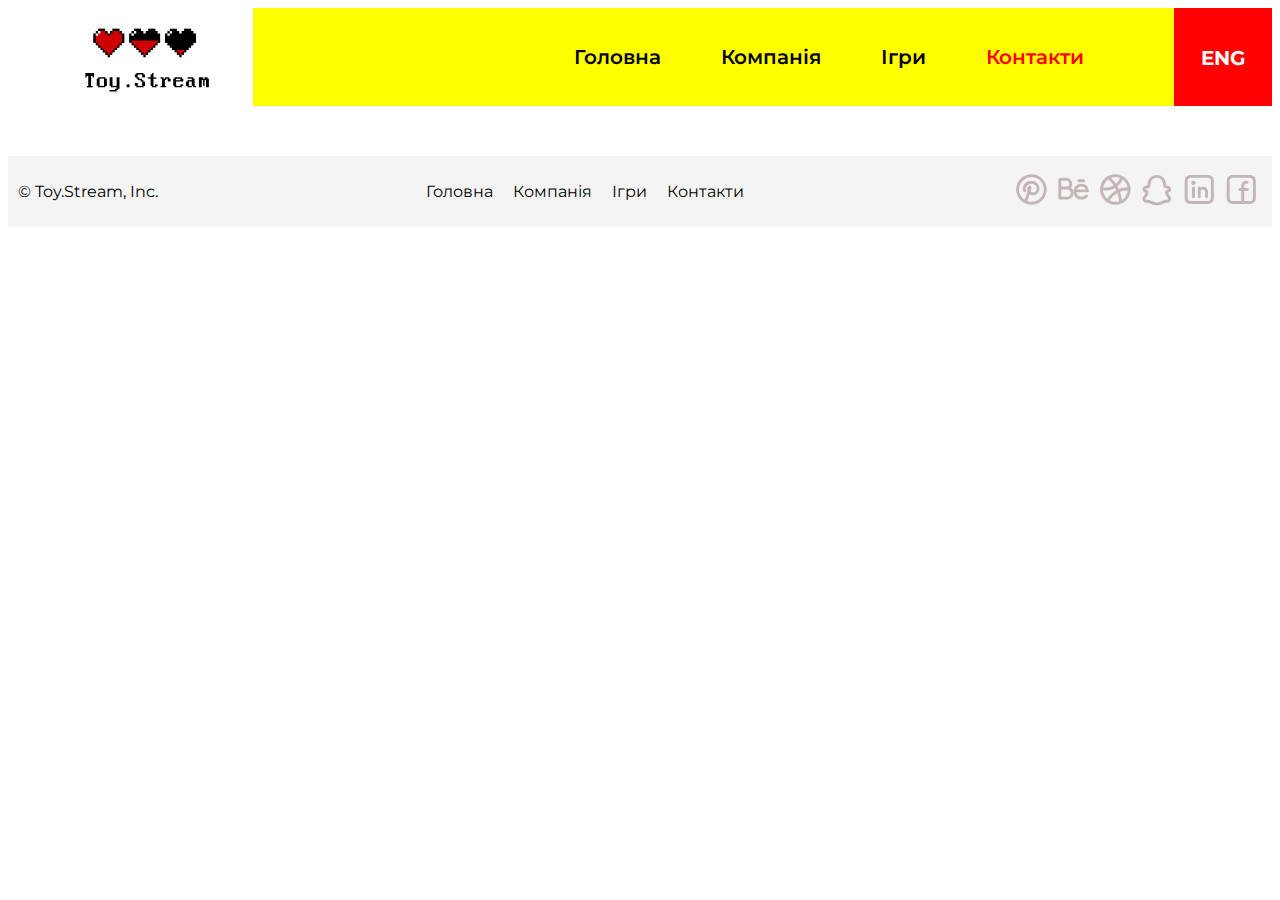
==== pages/contact.html @ e45186c5 "Add home page" ====
<!DOCTYPE html>
<html lang="en">
<head>
    <meta charset="UTF-8">
    <meta name="viewport" content="width=device-width, initial-scale=1.0">
    <title>Toy.Stream</title>
    <link rel="stylesheet" href="./../style.css">
    <link rel="stylesheet" href="./../assets/css/header.css">
    <link rel="stylesheet" href="./../assets/css/footer.css">
    <link rel="preconnect" href="https://fonts.googleapis.com">
    <link rel="preconnect" href="https://fonts.gstatic.com" crossorigin>
    <link href="https://fonts.googleapis.com/css2?family=Montserrat:ital,wght@0,100..900;1,100..900&display=swap" rel="stylesheet">
    <link rel="preconnect" href="https://fonts.gstatic.com" crossorigin>
    <link href="https://fonts.googleapis.com/css2?family=Roboto:ital,wght@0,100;0,300;0,400;0,500;0,700;0,900;1,100;1,300;1,400;1,500;1,700;1,900&display=swap" rel="stylesheet">
</head>
<body>
    <div class="wrapper">
        <header class="header">
        <div class="burger"></div>
        <a href="#" class="logo"></a>
        <ul class="menu">
            <li><a href="./../index.html">Головна</a></li>
            <li><a href="./about.html">Компанія</a></li>
            <li><a href="./games.html">Ігри</a></li>
            <li><a href="#" class="active">Контакти</a></li>
        </ul>
        <div class="lang">eng</div>
        </header>
    </div>
    <footer class="footer">
        <p>&copy; Toy.Stream, Inc.</p>
        <ul class="footer-menu">
            <li><a href="./../index.html">Головна</a></li>
            <li><a href="./about.html">Компанія</a></li>
            <li><a href="./games.html">Ігри</a></li>
            <li><a href="#">Контакти</a></li>
        </ul>
        <ul class="footer-social">
            <li><a href=""><img src="./../assets/icons/Pintrest.svg" alt=""></a></li>
            <li><a href=""><img src="./../assets/icons/Behance.svg" alt=""></a></li>
            <li><a href=""><img src="./../assets/icons/Dribbble.svg" alt=""></a></li>
            <li><a href=""><img src="./../assets/icons/Snapchat.svg" alt=""></a></li>
            <li><a href=""><img src="./../assets/icons/Linkedin.svg" alt=""></a></li>
            <li><a href=""><img src="./../assets/icons/Facebook.svg" alt=""></a></li>
        </ul>
    </footer>
</body>
</html>
---- style.css ----
*{
    box-sizing: border-box;
}
body{
    font-family: Montserrat, sans-serif;
}
a{
    color: inherit;
    text-decoration: none;
}
ul{
    list-style: none;
    margin: 0;
    padding: 0;
}
h1, h2{
    font-family: Roboto, sans-serif;
    text-transform: uppercase;
    padding-left: 10px;
}
.wrapper{
    background-image: linear-gradient(90deg, white 70px, yellow 70px);
    margin-bottom: 50px;
}

@media screen and (min-width: 1200px){
    .wrapper{
        background-image: linear-gradient(90deg, white 245px, yellow 70px);
    }
}
---- assets/css/header.css ----
a{
    padding: 10px;
    text-decoration: none;
}
.header{
    display: flex;
    justify-content: space-between;
    align-items: center;
    padding-left: 15px;
}
.burger{
    background-image: url(../icons/menu-open.svg);
    background-repeat: no-repeat;
    width: 34px;
    height: 29px;
}
.logo{
    display: inline-block;
    background-image: url(../images/logo.png);
    width: 135px;
    height: 75px;
}
.lang{
    width: 98px;
    height: 98px;
    text-transform: uppercase;
    color: white;
    text-align: center;
    padding-top: 20px;
    font-size: 20px;
    font-weight: bold;
    background-color: red;
    line-height: 60px;
}
.burger,
.lang,
.logo{
    position: relative;
    z-index: 999;
}
.menu{
    display: none;
    flex-direction: column;
    list-style: none;
    background-color: #ffffffaa;
    position: fixed;
    top: 0px;
    left: 0px;
    width: 100%;
    height: 100%;
    margin: 0;
    padding-top: 120px;
}
.menu a{
    display: inline-block;
    padding: 30px;
    text-transform: uppercase;
    font-weight: 900;
    font-family: Roboto, sans-serif;
}
.burger:hover{
    background-image: url(./../icons/menu-close.svg);
}
.burger:hover~.menu{
    display: flex;
}
.menu-social{
    flex-direction: column;
}
@media screen and (min-width: 768px) {
    .logo {
        margin-right: auto;
        margin-left: 56px;
    }

    .menu {
        list-style: none;
        color: black;
        flex-direction: column;
        margin-right: 60px;
        width: 100%;
        height: 100%;
        font-family: Montserrat, sans-serif;
    }

    .menu a {
        display: inline-block;
        padding: 30px;
        font-weight: 600;
        font-size: 30px;
        text-transform: none;
        font-family: Roboto, sans-serif;
    }

}
@media screen and (min-width: 1200px){
    .burger{
        display: none;
    }
    .menu{
        display: flex;
        flex-direction: row;
        color: black;
        position: static;
        background-color: transparent;
        font-size: 20px;
        font-weight: 600;
        width: auto;
        height: auto;
        margin-right: 60px;
        padding-top: 0;
    }
    .menu a{
        display: inline-block;
        padding: 30px;
        font-weight: 600;
        font-size: 20px;
        text-transform: none;
        font-family: Montserrat, sans-serif;
    }
    .active{
        color: red;
    }
}
---- assets/css/footer.css ----
.footer{
    display: flex;
    background-color: rgb(245, 244, 244);
    justify-content: space-between;
    align-items: center;
    padding: 10px;
}
.footer-menu{
    display: none;
}
.footer-menu a{
    padding: 10px;
}
.footer-social{
    display: flex;
}
.footer-social a{
    padding: 3px;
}
.main-social{
    display: none;
}
.main-social-2{
    display: none;
}
@media screen and (min-width: 768px){
    .footer-menu{
        display: flex;
    }
    .main-social{
        display: flex;
        flex-direction: column;
        padding-top: 160px;
    }
}
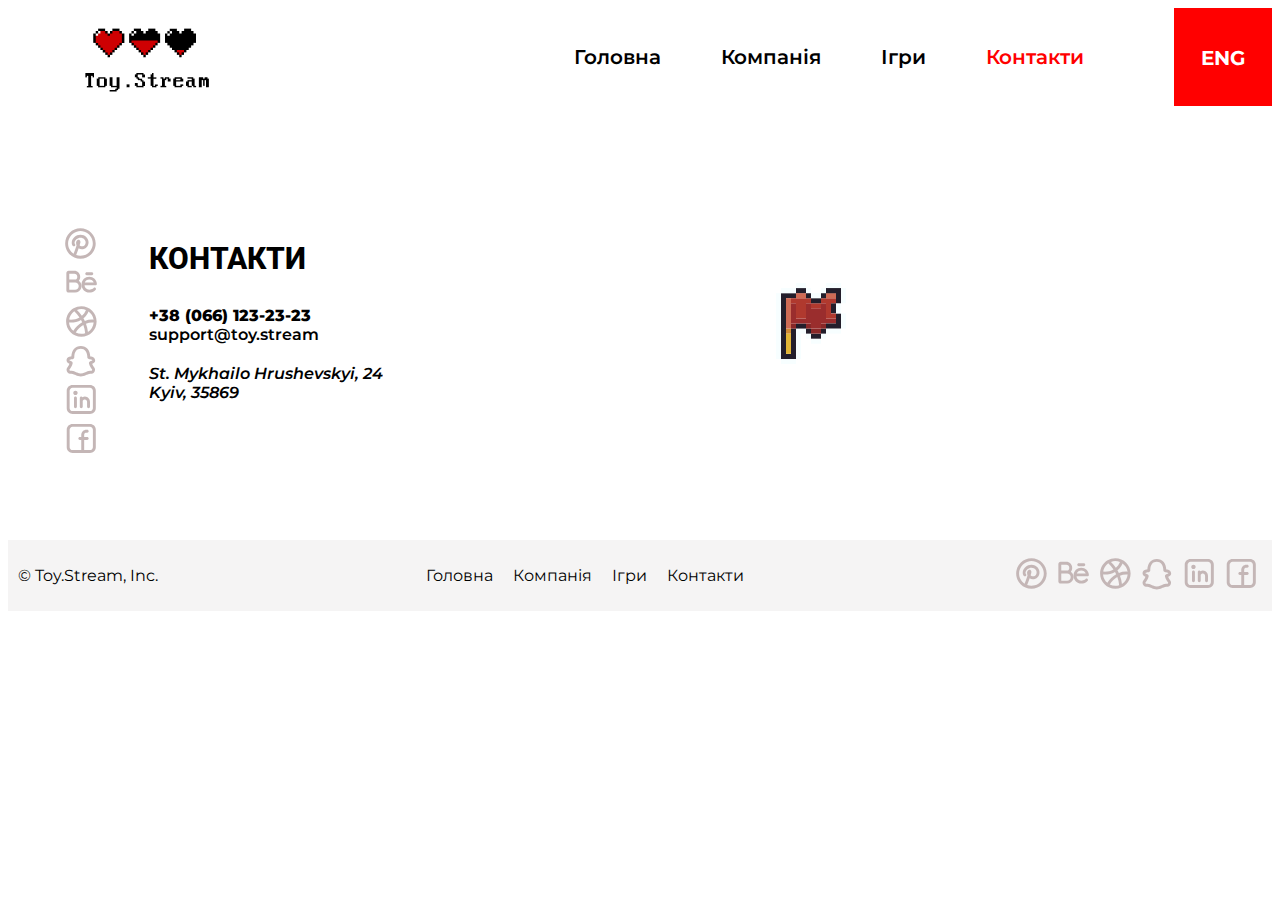
==== commit 1609eeaa: "Add contact page" ====
--- a/pages/contact.html
+++ b/pages/contact.html
@@ -3,10 +3,11 @@
 <head>
     <meta charset="UTF-8">
     <meta name="viewport" content="width=device-width, initial-scale=1.0">
-    <title>Toy.Stream</title>
+    <title>Toy.Stream | Контакти</title>
     <link rel="stylesheet" href="./../style.css">
     <link rel="stylesheet" href="./../assets/css/header.css">
     <link rel="stylesheet" href="./../assets/css/footer.css">
+    <link rel="stylesheet" href="./../assets/css/contact.css">
     <link rel="preconnect" href="https://fonts.googleapis.com">
     <link rel="preconnect" href="https://fonts.gstatic.com" crossorigin>
     <link href="https://fonts.googleapis.com/css2?family=Montserrat:ital,wght@0,100..900;1,100..900&display=swap" rel="stylesheet">
@@ -14,8 +15,7 @@
     <link href="https://fonts.googleapis.com/css2?family=Roboto:ital,wght@0,100;0,300;0,400;0,500;0,700;0,900;1,100;1,300;1,400;1,500;1,700;1,900&display=swap" rel="stylesheet">
 </head>
 <body>
-    <div class="wrapper">
-        <header class="header">
+    <header class="header">
         <div class="burger"></div>
         <a href="#" class="logo"></a>
         <ul class="menu">
@@ -25,8 +25,30 @@
             <li><a href="#" class="active">Контакти</a></li>
         </ul>
         <div class="lang">eng</div>
-        </header>
-    </div>
+    </header>
+    <main class="main-contact">
+        <article>
+            <h1 class="title">Контакти</h1>
+            <a href="tel:++38 (066) 123-23-23" class="phone">+38 (066) 123-23-23</a>
+            <a href="mailto:support@toy.stream" class="mail">support@toy.stream</a>
+            <address class="address">St. Mykhailo Hrushevskyi, 24 <br>Kyiv, 35869</address>
+        </article>
+        <ul class="main-social">
+            <li><a href=""><img src="./../assets/icons/Pintrest.svg" alt=""></a></li>
+            <li><a href=""><img src="./../assets/icons/Behance.svg" alt=""></a></li>
+            <li><a href=""><img src="./../assets/icons/Dribbble.svg" alt=""></a></li>
+            <li><a href=""><img src="./../assets/icons/Snapchat.svg" alt=""></a></li>
+            <li><a href=""><img src="./../assets/icons/Linkedin.svg" alt=""></a></li>
+            <li><a href=""><img src="./../assets/icons/Facebook.svg" alt=""></a></li>
+        </ul>
+        <div class="out-map">
+        <iframe class="map"
+            src="https://www.google.com/maps/embed?pb=!1m18!1m12!1m3!1d2675.7585869751492!2d35.05005677560905!3d47.883001068851094!2m3!1f0!2f0!3f0!3m2!1i1024!2i768!4f13.1!3m3!1m2!1s0x40dc6416d7f29c55%3A0xecc51750d7b79ab5!2z0LLRg9C70LjRhtGPINCc0LjRhdCw0LnQu9CwINCT0YDRg9GI0LXQstGB0YzQutC-0LPQviwgMjQsINCX0LDQv9C-0YDRltC20LbRjywg0JfQsNC_0L7RgNGW0LfRjNC60LAg0L7QsdC70LDRgdGC0YwsIDY5MDAw!5e0!3m2!1suk!2sua!4v1715178262792!5m2!1suk!2sua"
+            class="map" style="border:0;" allowfullscreen="" loading="lazy"
+            referrerpolicy="no-referrer-when-downgrade"></iframe>
+            <img src="./../assets/icons/flag.svg" alt="flag" class="flag">
+        </div>
+    </main>
     <footer class="footer">
         <p>&copy; Toy.Stream, Inc.</p>
         <ul class="footer-menu">
--- a/assets/css/contact.css
+++ b/assets/css/contact.css
@@ -0,0 +1,70 @@
+.phone{
+    display: block;
+    text-transform: uppercase;
+    font-weight: 800;
+    padding-bottom: 0px;
+}
+.title{
+    text-transform: uppercase;
+    font-weight: 800;
+    padding-top: 100px;
+    font-size: 30px;
+}
+.main-contact{
+    padding: 15px;
+}
+.mail{
+    display: inline-block;
+    font-weight: 600;
+    padding-bottom: 20px;
+    padding-top: 0px;
+}
+.address{
+    padding-left: 10px;
+    font-weight: 600;
+}
+.map{
+    width: 100%;
+    height: 400px;
+}
+.out-map{
+    position: relative;
+}
+.flag{
+    position: absolute;
+    top: 40%;
+    left: 45%;
+}
+.main-social{
+    display: flex;
+    flex-direction: row-reverse;
+    justify-content: space-between;
+    padding-top: 50px;
+    padding-bottom: 50px;
+}
+@media screen and (min-width: 760px){
+    .main-social{
+        display: flex;
+        justify-content: flex-end;
+    }
+}
+@media screen and (min-width: 1200px){
+    .main-contact{
+        display: flex;
+        flex-direction: row;
+    }
+    .main-social{
+        display: flex;
+        flex-direction: column;
+        order: -1;
+        padding: 30px;
+        padding-bottom: 65px;
+    }
+    .out-map{
+        flex-grow: 1;
+        padding-left: 200px;
+    }
+    .map{
+        padding-top: 40px;
+    }
+}
